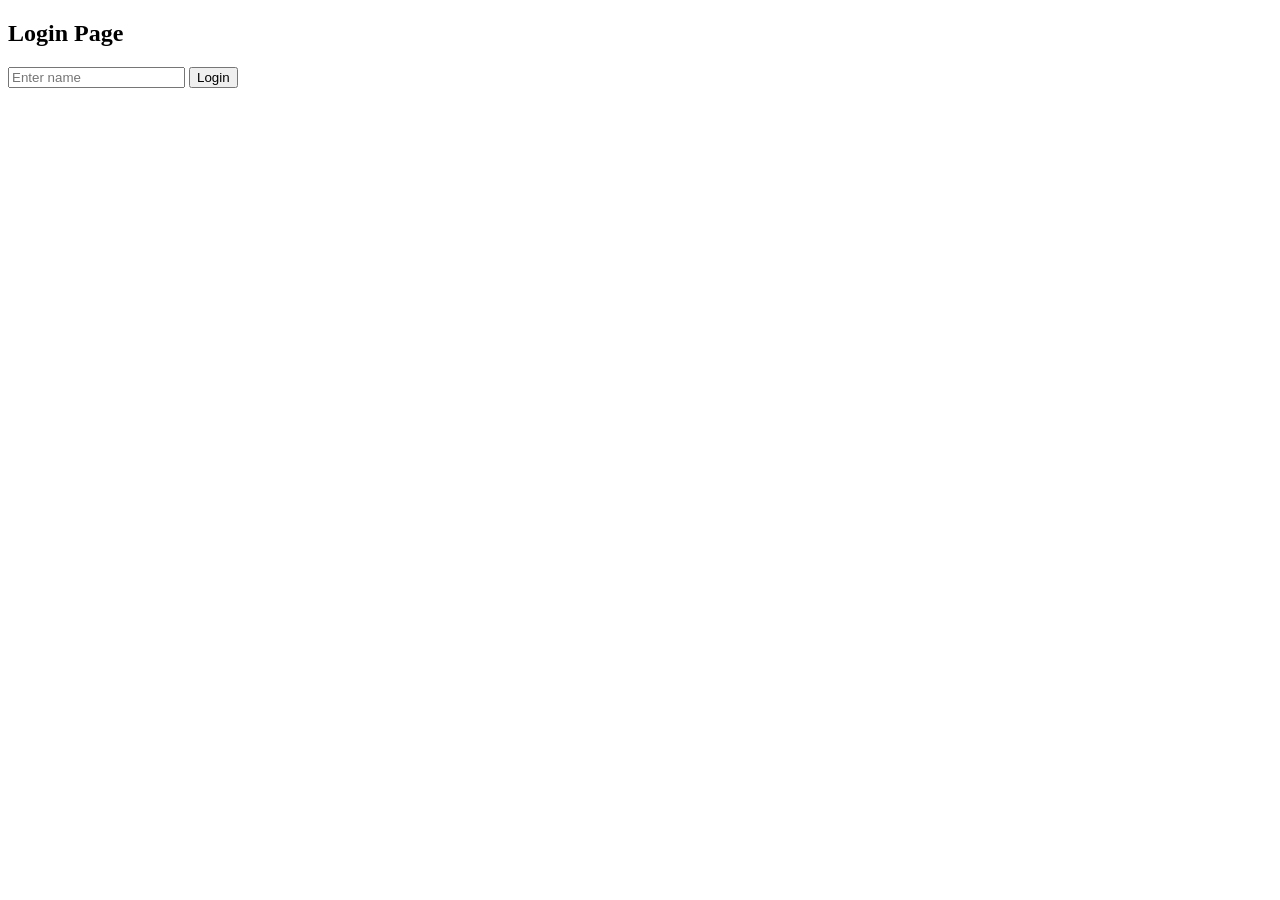
==== templates/login.html @ 5c306c4e "Create login.html" ====
<!DOCTYPE html>
<html>
<head>
    <title>Login</title>
</head>
<body>
    <h2>Login Page</h2>
    <form method="POST">
        <input type="text" name="username" placeholder="Enter name" required>
        <button type="submit">Login</button>
    </form>
</body>
</html>
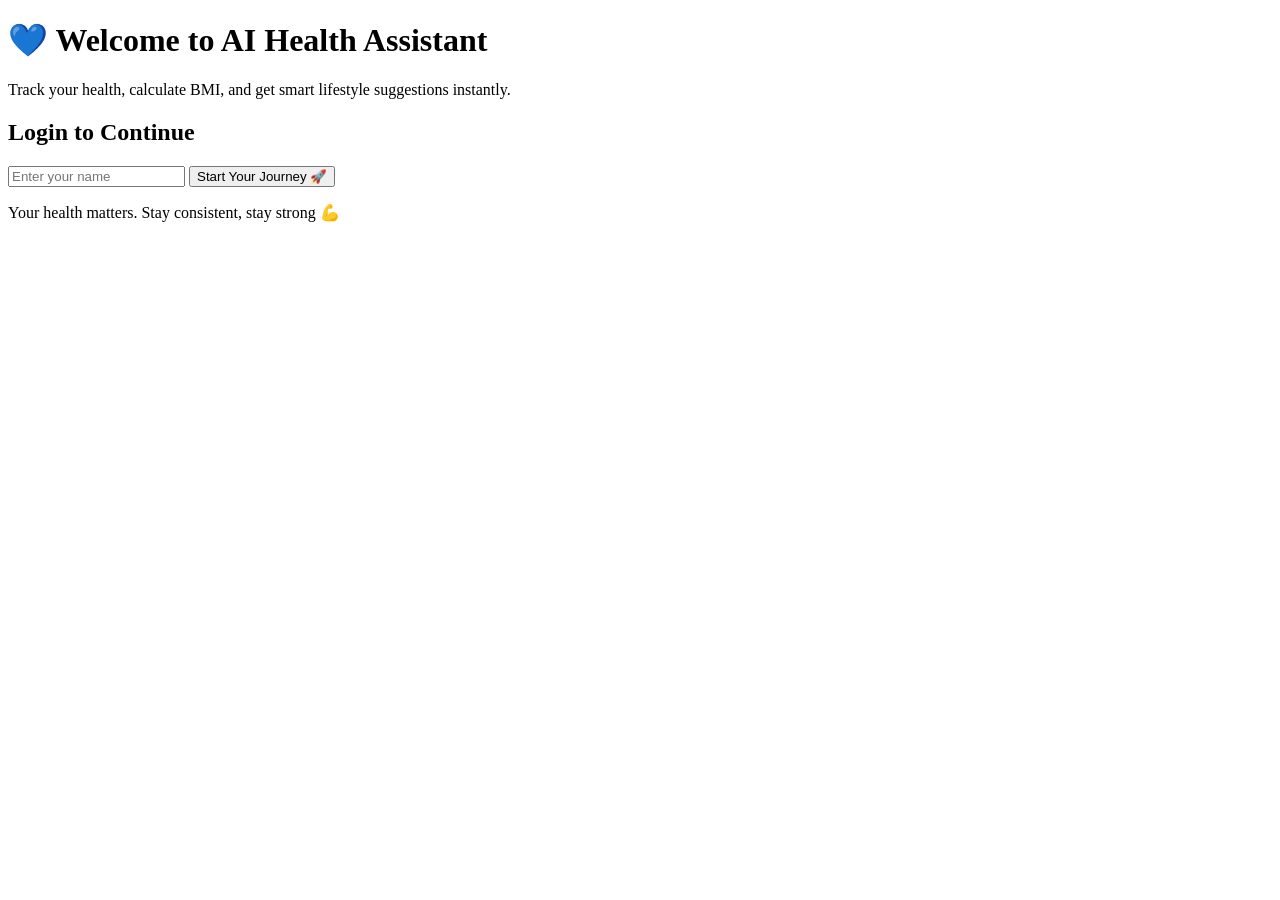
==== commit 90591931: "Update login.html" ====
--- a/templates/login.html
+++ b/templates/login.html
@@ -2,12 +2,33 @@
 <html>
 <head>
     <title>Login</title>
+    <link rel="stylesheet" href="{{ url_for('static', filename='style.css') }}">
 </head>
-<body>
-    <h2>Login Page</h2>
-    <form method="POST">
-        <input type="text" name="username" placeholder="Enter name" required>
-        <button type="submit">Login</button>
-    </form>
+
+<body class="center">
+
+<div class="login-container">
+
+    <h1>💙 Welcome to AI Health Assistant</h1>
+
+    <p class="subtitle">
+        Track your health, calculate BMI, and get smart lifestyle suggestions instantly.
+    </p>
+
+    <div class="login-card">
+        <h2>Login to Continue</h2>
+
+        <form method="POST">
+            <input type="text" name="username" placeholder="Enter your name" required>
+            <button type="submit">Start Your Journey 🚀</button>
+        </form>
+
+        <p class="footer-text">
+            Your health matters. Stay consistent, stay strong 💪
+        </p>
+    </div>
+
+</div>
+
 </body>
 </html>
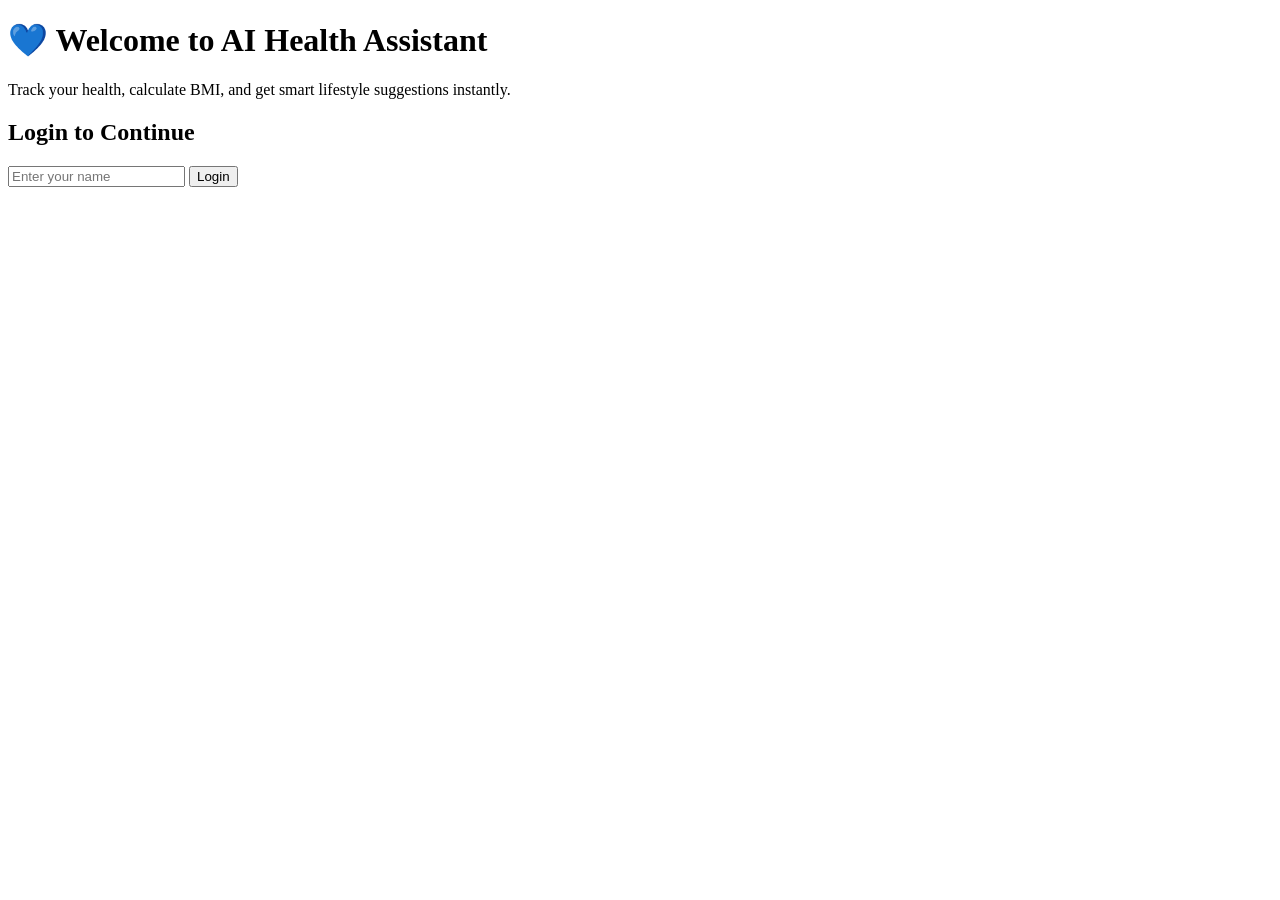
==== commit fb03bd5f: "Update login.html" ====
--- a/templates/login.html
+++ b/templates/login.html
@@ -18,14 +18,12 @@
     <div class="login-card">
         <h2>Login to Continue</h2>
 
-        <form method="POST">
+        <!-- ✅ FIXED FORM -->
+        <form action="/chatbot" method="GET">
             <input type="text" name="username" placeholder="Enter your name" required>
-            <button type="submit">Start Your Journey 🚀</button>
+            <button type="submit">Login</button>
         </form>
 
-        <p class="footer-text">
-            Your health matters. Stay consistent, stay strong 💪
-        </p>
     </div>
 
 </div>
